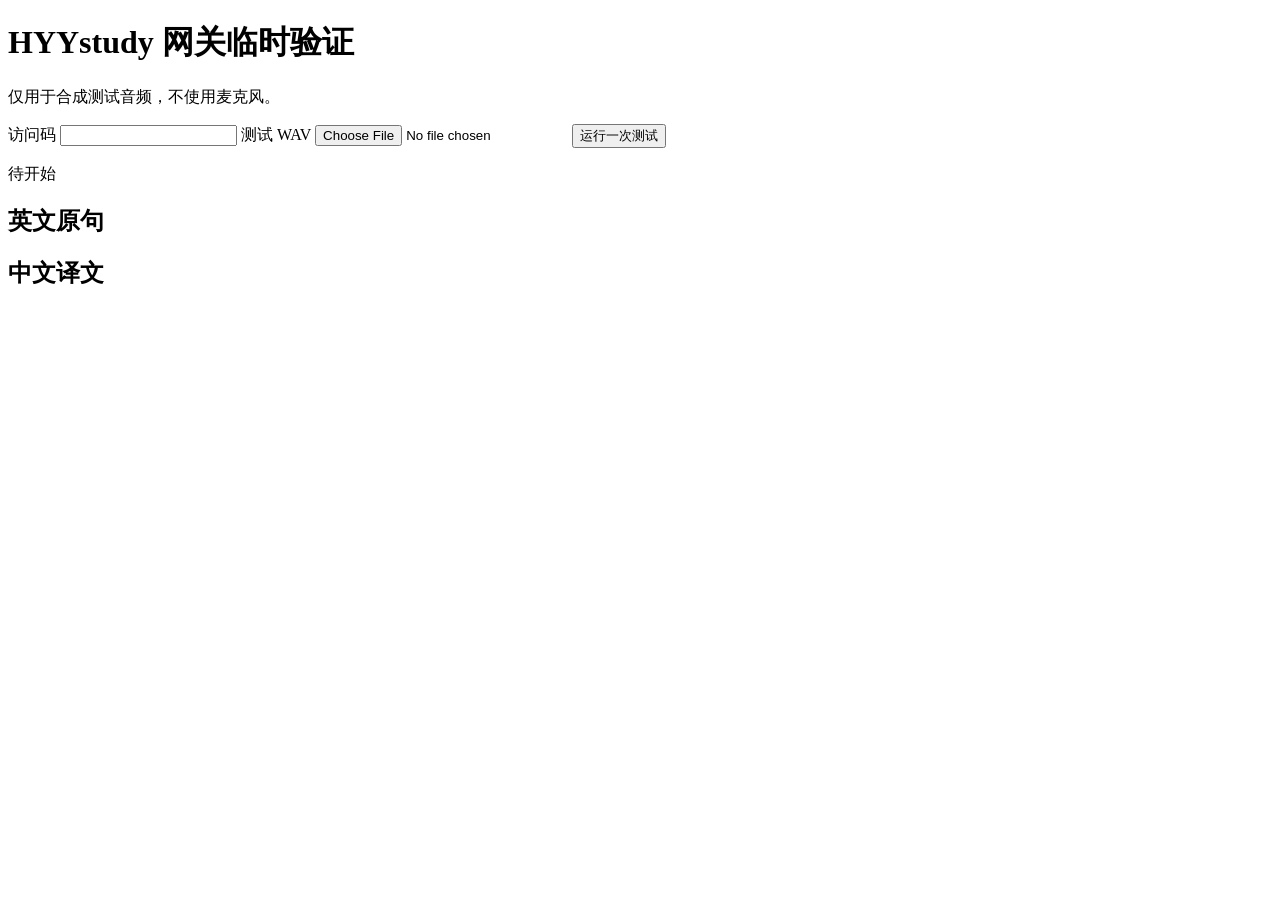
==== gateway-smoke.html @ 3c2c7406 "Add temporary synthetic audio gateway smoke test" ====
<!doctype html><html lang="zh-CN"><meta charset="utf-8"><title>HYYstudy 网关临时验证</title>
<h1>HYYstudy 网关临时验证</h1><p>仅用于合成测试音频，不使用麦克风。</p>
<label>访问码 <input id="code" type="password" autocomplete="off"></label>
<label>测试 WAV <input id="audio" type="file" accept="audio/wav,.wav"></label>
<button id="run">运行一次测试</button><p id="state">待开始</p>
<h2>英文原句</h2><pre id="en"></pre><h2>中文译文</h2><pre id="zh"></pre>
<script>
const $=id=>document.getElementById(id);
function b64(bytes){let s="";for(let i=0;i<bytes.length;i+=8192)s+=String.fromCharCode(...bytes.subarray(i,i+8192));return btoa(s)}
async function pcm(file){const ctx=new AudioContext();try{const decoded=await ctx.decodeAudioData(await file.arrayBuffer());const source=decoded.getChannelData(0);const count=Math.floor(source.length*16000/decoded.sampleRate);const out=new Int16Array(count);for(let i=0;i<count;i++){const at=i*decoded.sampleRate/16000,j=Math.floor(at),p=at-j;const v=(source[j]||0)*(1-p)+(source[Math.min(j+1,source.length-1)]||0)*p;out[i]=Math.max(-32768,Math.min(32767,Math.round(v*(v<0?32768:32767))))}return out}finally{await ctx.close()}}
$('run').addEventListener('click',async()=>{const code=$('code').value,file=$('audio').files[0];if(!code||!file){$('state').textContent='请填访问码和 WAV';return}$('code').value='';$('run').disabled=true;$('state').textContent='准备音频';const samples=await pcm(file);const ws=new WebSocket('wss://hyy-qwen-gateway.heyuyou071215.workers.dev/ws');let offset=0,timer=null;ws.onopen=()=>{ws.send(JSON.stringify({type:'gateway.auth',code}));$('state').textContent='已连接网关，等待千问'};ws.onmessage=e=>{let d;try{d=JSON.parse(e.data)}catch{return}if(d.type==='gateway.ready'){$('state').textContent='千问就绪，发送合成音频';timer=setInterval(()=>{if(offset>=samples.length){clearInterval(timer);timer=null;ws.send(JSON.stringify({type:'session.finish'}));$('state').textContent='音频已发送，等待结果';return}const end=Math.min(offset+3200,samples.length),chunk=samples.subarray(offset,end);ws.send(JSON.stringify({type:'input_audio_buffer.append',audio:b64(new Uint8Array(chunk.buffer,chunk.byteOffset,chunk.byteLength))}));offset=end},200)}else if(d.type==='conversation.item.input_audio_transcription.delta'){$('en').textContent+=d.delta||''}else if(d.type==='conversation.item.input_audio_transcription.completed'){$('en').textContent=d.transcript||$('en').textContent}else if(d.type==='response.text.delta'){$('zh').textContent+=d.delta||''}else if(d.type==='response.text.done'){$('zh').textContent=d.text||$('zh').textContent}else if(d.type==='session.finished'){$('state').textContent='已完成';ws.close()}else if(d.type==='gateway.error'||d.type==='error'||d.type==='gateway.auth_failed'){$('state').textContent='错误：'+(d.message||d.error?.message||d.type);if(timer)clearInterval(timer)}};ws.onerror=()=>{$('state').textContent='WebSocket 错误'};ws.onclose=()=>{if(timer)clearInterval(timer);$('run').disabled=false;if($('state').textContent!=='已完成'&&!$('state').textContent.startsWith('错误'))$('state').textContent+='；连接已关闭'};});
</script></html>
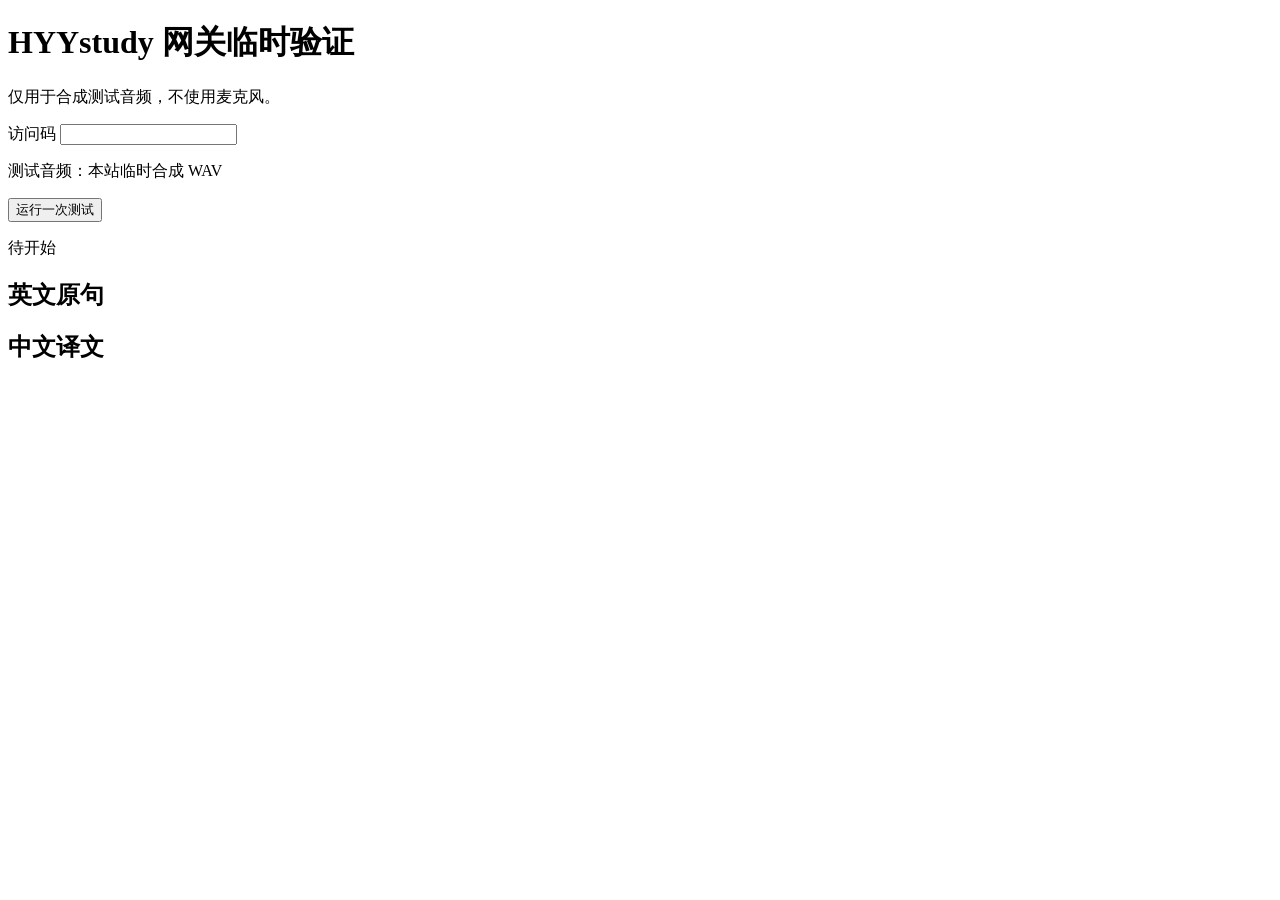
==== commit 4bb97b66: "Use generated speech asset for temporary gateway test" ====
--- a/gateway-smoke.html
+++ b/gateway-smoke.html
@@ -1,12 +1,12 @@
 <!doctype html><html lang="zh-CN"><meta charset="utf-8"><title>HYYstudy 网关临时验证</title>
 <h1>HYYstudy 网关临时验证</h1><p>仅用于合成测试音频，不使用麦克风。</p>
 <label>访问码 <input id="code" type="password" autocomplete="off"></label>
-<label>测试 WAV <input id="audio" type="file" accept="audio/wav,.wav"></label>
+<p>测试音频：本站临时合成 WAV</p>
 <button id="run">运行一次测试</button><p id="state">待开始</p>
 <h2>英文原句</h2><pre id="en"></pre><h2>中文译文</h2><pre id="zh"></pre>
 <script>
 const $=id=>document.getElementById(id);
 function b64(bytes){let s="";for(let i=0;i<bytes.length;i+=8192)s+=String.fromCharCode(...bytes.subarray(i,i+8192));return btoa(s)}
 async function pcm(file){const ctx=new AudioContext();try{const decoded=await ctx.decodeAudioData(await file.arrayBuffer());const source=decoded.getChannelData(0);const count=Math.floor(source.length*16000/decoded.sampleRate);const out=new Int16Array(count);for(let i=0;i<count;i++){const at=i*decoded.sampleRate/16000,j=Math.floor(at),p=at-j;const v=(source[j]||0)*(1-p)+(source[Math.min(j+1,source.length-1)]||0)*p;out[i]=Math.max(-32768,Math.min(32767,Math.round(v*(v<0?32768:32767))))}return out}finally{await ctx.close()}}
-$('run').addEventListener('click',async()=>{const code=$('code').value,file=$('audio').files[0];if(!code||!file){$('state').textContent='请填访问码和 WAV';return}$('code').value='';$('run').disabled=true;$('state').textContent='准备音频';const samples=await pcm(file);const ws=new WebSocket('wss://hyy-qwen-gateway.heyuyou071215.workers.dev/ws');let offset=0,timer=null;ws.onopen=()=>{ws.send(JSON.stringify({type:'gateway.auth',code}));$('state').textContent='已连接网关，等待千问'};ws.onmessage=e=>{let d;try{d=JSON.parse(e.data)}catch{return}if(d.type==='gateway.ready'){$('state').textContent='千问就绪，发送合成音频';timer=setInterval(()=>{if(offset>=samples.length){clearInterval(timer);timer=null;ws.send(JSON.stringify({type:'session.finish'}));$('state').textContent='音频已发送，等待结果';return}const end=Math.min(offset+3200,samples.length),chunk=samples.subarray(offset,end);ws.send(JSON.stringify({type:'input_audio_buffer.append',audio:b64(new Uint8Array(chunk.buffer,chunk.byteOffset,chunk.byteLength))}));offset=end},200)}else if(d.type==='conversation.item.input_audio_transcription.delta'){$('en').textContent+=d.delta||''}else if(d.type==='conversation.item.input_audio_transcription.completed'){$('en').textContent=d.transcript||$('en').textContent}else if(d.type==='response.text.delta'){$('zh').textContent+=d.delta||''}else if(d.type==='response.text.done'){$('zh').textContent=d.text||$('zh').textContent}else if(d.type==='session.finished'){$('state').textContent='已完成';ws.close()}else if(d.type==='gateway.error'||d.type==='error'||d.type==='gateway.auth_failed'){$('state').textContent='错误：'+(d.message||d.error?.message||d.type);if(timer)clearInterval(timer)}};ws.onerror=()=>{$('state').textContent='WebSocket 错误'};ws.onclose=()=>{if(timer)clearInterval(timer);$('run').disabled=false;if($('state').textContent!=='已完成'&&!$('state').textContent.startsWith('错误'))$('state').textContent+='；连接已关闭'};});
+$('run').addEventListener('click',async()=>{const code=$('code').value;if(!code){$('state').textContent='请填访问码';return}$('code').value='';$('run').disabled=true;$('state').textContent='准备音频';const wav=await fetch('./qwen-smoke-hello.wav').then(r=>r.blob());const samples=await pcm(wav);const ws=new WebSocket('wss://hyy-qwen-gateway.heyuyou071215.workers.dev/ws');let offset=0,timer=null;ws.onopen=()=>{ws.send(JSON.stringify({type:'gateway.auth',code}));$('state').textContent='已连接网关，等待千问'};ws.onmessage=e=>{let d;try{d=JSON.parse(e.data)}catch{return}if(d.type==='gateway.ready'){$('state').textContent='千问就绪，发送合成音频';timer=setInterval(()=>{if(offset>=samples.length){clearInterval(timer);timer=null;ws.send(JSON.stringify({type:'session.finish'}));$('state').textContent='音频已发送，等待结果';return}const end=Math.min(offset+3200,samples.length),chunk=samples.subarray(offset,end);ws.send(JSON.stringify({type:'input_audio_buffer.append',audio:b64(new Uint8Array(chunk.buffer,chunk.byteOffset,chunk.byteLength))}));offset=end},200)}else if(d.type==='conversation.item.input_audio_transcription.delta'){$('en').textContent+=d.delta||''}else if(d.type==='conversation.item.input_audio_transcription.completed'){$('en').textContent=d.transcript||$('en').textContent}else if(d.type==='response.text.delta'){$('zh').textContent+=d.delta||''}else if(d.type==='response.text.done'){$('zh').textContent=d.text||$('zh').textContent}else if(d.type==='session.finished'){$('state').textContent='已完成';ws.close()}else if(d.type==='gateway.error'||d.type==='error'||d.type==='gateway.auth_failed'){$('state').textContent='错误：'+(d.message||d.error?.message||d.type);if(timer)clearInterval(timer)}};ws.onerror=()=>{$('state').textContent='WebSocket 错误'};ws.onclose=()=>{if(timer)clearInterval(timer);$('run').disabled=false;if($('state').textContent!=='已完成'&&!$('state').textContent.startsWith('错误'))$('state').textContent+='；连接已关闭'};});
 </script></html>
